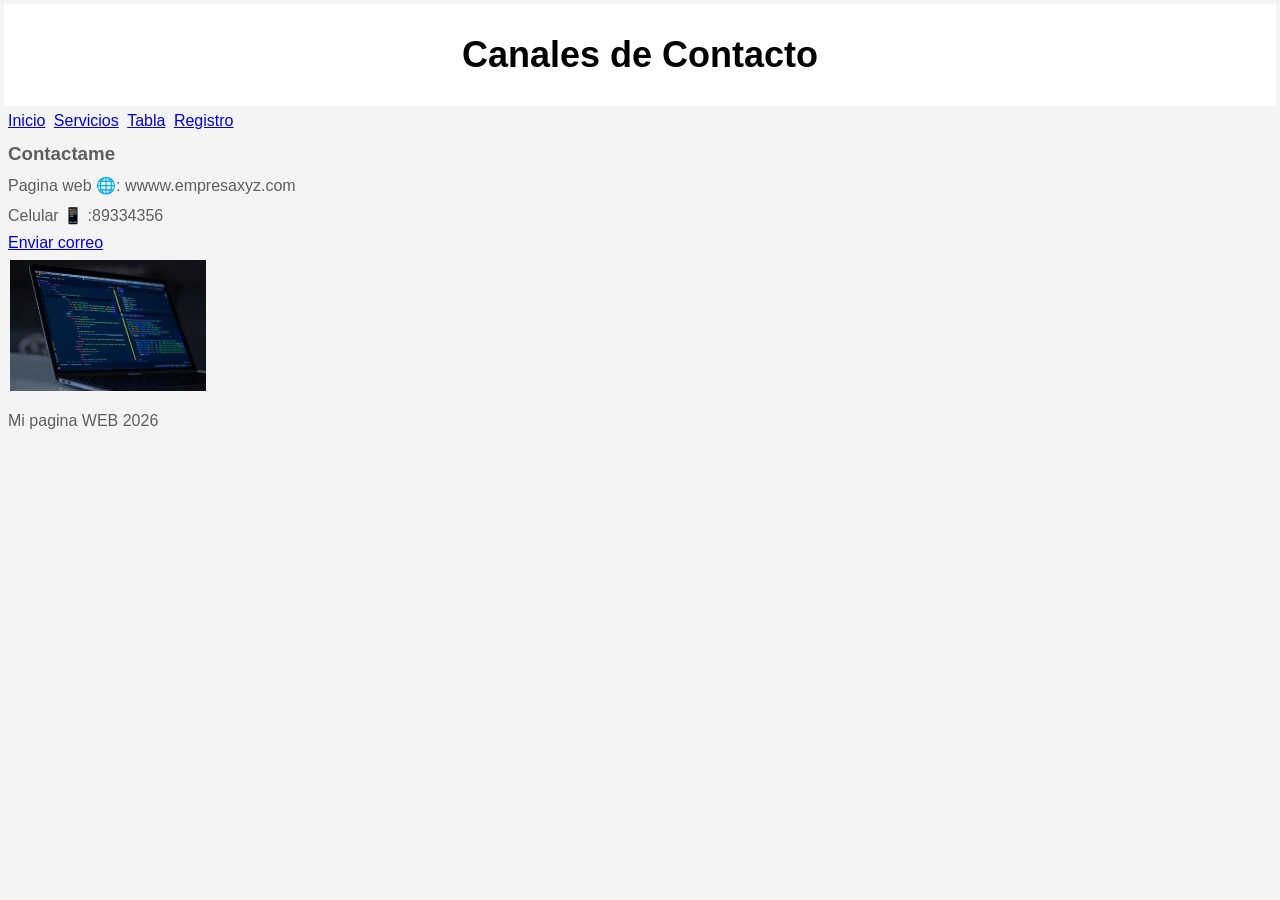
==== Contacto.html @ 18e7e593 "Primer commit" ====
<!DOCTYPE html>
<html lang="es">
	<head>
		<title>Taller Programacion Web</title>
		<link rel="stylesheet" href="styles/estilo.css">
		<meta charset="UTF-8">
		<meta name="viewport" content="width=device-width, initial-scale=1.0">
		<link rel="icon" href="https://img.icons8.com/?size=50&id=FBO05Dys9QCg&format=png">
		
	</head>
	
	<body>
		<header>
			<h1>Canales de Contacto </h1>
			<!--prueba de comentario-->
		</header>
		
		<nav>
            <a href="index.html">Inicio</a>
			<a href="Servicios.html">Servicios</a>
            <a href="Tabla.html">Tabla</a>
            <a href="Registro.html">Registro</a>
        </nav>
		
		<main>
			<h3>Contactame</h3>
			<p>Pagina web &#x1F310: wwww.empresaxyz.com</p>
			<p>Celular &#x1F4F1 :89334356</p>
			<a href="mailto:correo@email.com">Enviar correo</a>
			
			<div styles ="text-align:center;">
				<img src="images/3.png" alt="foto" width ="200">
			</div>
		</main>
		
		<footer>
			<p>Mi pagina WEB 2026</p>
		</footer>
	</body>
</html>
---- styles/estilo.css ----
*{
	margin: 0;
	padding: 2px;
	box-sizing: border-box;
}
body{
	font-family:'Franklin Gothic Medium', 'Arial Narrow', Arial, sans-serif;
	background-color: #f4f4f4;
	color: #5f5d5d;
	line-height: 1.6;
}
.contenedor{
	width: 80%;
	max-width: 1200px;
	overflow: hidden;
}
header{
	background: #fff;
	color: #5f5d5d;
	padding: 20px 0;
	text-align: center;
	
}
.logo{
	font-size: 30px;
	font-weight: bold;
	width: 300px;
	height: auto;
}
nav ul{
	list-style: none;
	display: flex;
	gap: 20px;
	margin-top: 10px;
}
nav ul li a{
	color: #ebaf3e;
	text-decoration: none;
	font-weight: bold;
}
nav ul li a:hover{
	color: #007bff;
}
h1{
	font-size: 36px;
	color: black;
    line-height: 1.6;
	text-align: center;
}
h2 {
    font-size: 24px;
    color: #1a1a1a; 
    line-height: 1.6;
    text-align: center;
    margin-bottom: 15px;
}
section {
    background-color: #ffffff;
    margin: 20px 0;
    padding: 25px;
    border-radius: 8px;
    box-shadow: 0 4px 12px rgba(0, 0, 0, 0.05);
    border-left: 5px solid #ebaf3e;
}
.boton {
    display: inline-block;
    background-color: #007bff;
    color: #ffffff;
    padding: 10px 22px;
    text-decoration: none;
    border-radius: 5px;
    font-weight: bold;
    transition: background-color 0.3s ease;
}

.boton:hover {
    background-color: #0056b3;
}
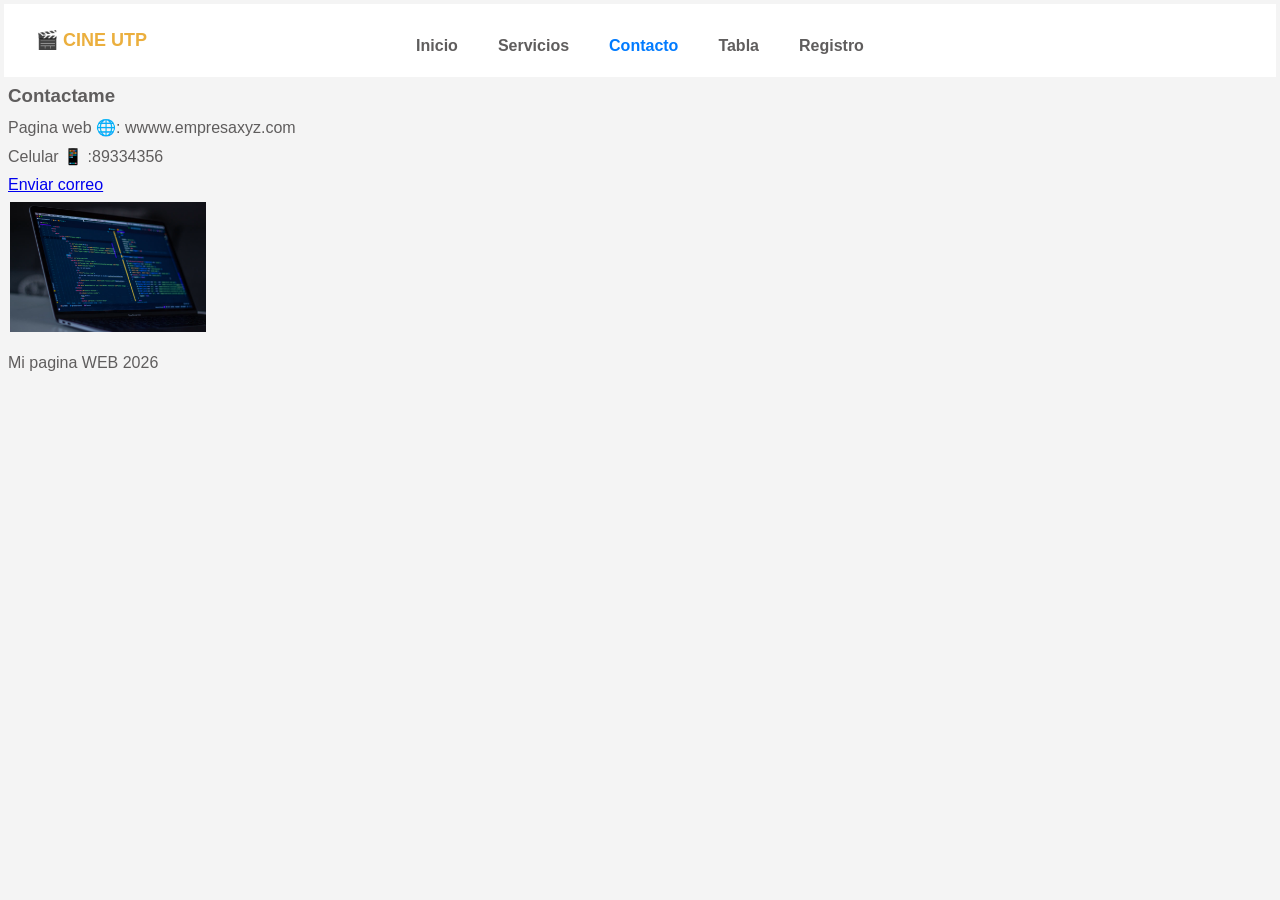
==== commit 5515a5dd: "Refactor diseño de las páginas para mejorar la navegación y la estructura visual, incluyendo encabez" ====
--- a/Contacto.html
+++ b/Contacto.html
@@ -5,22 +5,22 @@
 		<link rel="stylesheet" href="styles/estilo.css">
 		<meta charset="UTF-8">
 		<meta name="viewport" content="width=device-width, initial-scale=1.0">
-		<link rel="icon" href="https://img.icons8.com/?size=50&id=FBO05Dys9QCg&format=png">
 		
 	</head>
 	
 	<body>
-		<header>
-			<h1>Canales de Contacto </h1>
-			<!--prueba de comentario-->
+		<header class="contenedor header-contenido">
+			<a href="Index.html" class="marca">
+				&#x1F3AC; CINE UTP
+			</a>
+			<nav class="menu">
+				<a href="Index.html">Inicio</a>
+				<a href="Servicios.html">Servicios</a>
+				<a href="Contacto.html" class="activo">Contacto</a>
+				<a href="Tabla.html">Tabla</a>
+				<a href="Registro.html">Registro</a>
+			</nav>
 		</header>
-		
-		<nav>
-            <a href="index.html">Inicio</a>
-			<a href="Servicios.html">Servicios</a>
-            <a href="Tabla.html">Tabla</a>
-            <a href="Registro.html">Registro</a>
-        </nav>
 		
 		<main>
 			<h3>Contactame</h3>
--- a/styles/estilo.css
+++ b/styles/estilo.css
@@ -10,9 +10,7 @@
 	line-height: 1.6;
 }
 .contenedor{
-	width: 80%;
-	max-width: 1200px;
-	overflow: hidden;
+	width: 100%;
 }
 header{
 	background: #fff;
@@ -21,38 +19,173 @@
 	text-align: center;
 	
 }
-.logo{
+.header-contenido{
+    display: flex;
+    align-items: center;
+    position: relative;
+    padding: 20px 30px;
+}
+
+.marca{
+    color: #ebaf3e;
+    text-decoration: none;
+    font-size: 18px;
+    font-weight: bold;
+}
+.menu{
+    display: flex;
+    gap: 20px;
+    position: absolute;
+    left: 50%;
+    transform: translateX(-50%);
+}
+.menu a{
+	color: #5f5d5d;
+	text-decoration: none;
+	font-weight: bold;
+	padding: 5px 10px;
+	transition: color 0.3s ease;
+}
+.menu a:hover{
+	color: #007bff;
+}
+.menu .activo{
+	color: rgb(0, 123, 255);
+}
+.hero{
+	min-height: 500px;
+	display: flex;
+	align-items: center;
+	text-align: center;
+	background: linear-gradient(135deg, #ebaf3e, #007bff);
+	color: #fff;
+	padding: 70px 20px;
+}
+.hero-contenido{
+	max-width: 800px;
+	margin: auto;
+}
+.etiqueta{
+	color: #5f5d5d;
+	font-weight: bold;
+	letter-spacing: 2px;
 	font-size: 30px;
+	margin-bottom: 20px;
+}
+.hero h1{
+	font-size: 48px;
+	line-height: 1.2;
+	margin-bottom: 20px;
+}
+@keyframes aparecer {
+	from {
+		opacity: 0;
+		transform: translateY(-30px);
+	}
+	to {
+		opacity: 1;
+		transform: translateY(0);
+	}
+}
+.titulo-animado {
+	animation: aparecer 2s ease;
+}
+.boton {
+	display: inline-block;
+	padding: 10px 20px;
+	border-radius: 5px;
+	text-decoration: none;
 	font-weight: bold;
-	width: 300px;
-	height: auto;
+	transition: all 0.3s ease;
 }
-nav ul{
+.hero-botones {
+	display: inline-block;
+	padding: 10px 20px;
+	border-radius: 5px;
+	text-decoration: none;
+	font-weight: bold;
+	transition: all 0.3s ease;
+}
+.boton-principal {
+	background-color: #007bff;
+	color: #fff;
+}
+.boton-secundario {
+	background-color: #ebaf3e;
+	color: #fff;
+}
+.boton:hover {
+	transform: translateY(-3px);
+}
+.boton-principal:hover {
+	background-color: #9e9e9e;
+}
+.boton-secundario:hover {
+	background-color: #fff;
+	color: #ebaf3e;
+}
+.peliculas{
+	padding: 20px 0;
+}
+.tarjetas{
+	display: grid;
+	grid-template-columns: repeat(4, 1fr);
+	gap: 20px;
+}
+.tarjeta{
+	background-color: #fff;
+	border-radius: 10px;
+	box-shadow: 0 5px 20px rgba(0, 0, 0, 0.10);
+	transition: transform 0.3s ease, box-shadow 0.3s ease;
+	overflow: hidden;
+}
+.tarjeta:hover{
+	transform: translateY(-10px);
+	box-shadow: 0 10px 30px rgba(0, 0, 0, 0.15);
+}
+.tarjeta:hover img{
+	transform: scale(1.1);
+}
+.imagen-contenedor{
+	height: 200px;
+	overflow: hidden;
+}
+.imagen-contenedor img{
+	width: 100%;
+	height: 100%;
+	transition: transform 0.5s ease;
+}
+.tarjeta-contenido{
+	padding: 22px;
+}
+.categoria{
+	color: #ebaf3e;
+	font-size: 14px;
+	font-weight: bold;
+}
+.tarjeta h3{
+	color: #333;
+	font-size: 20px;
+	margin: 10px 0;
+}
+@media (max-width: 768px) {
+	.header-contenido {
+		flex-direction: column;
+	}
+	.menu {
+		flex-direction: column;
+		align-items: center;
+		gap: 10px;
+	}
+	.tarjetas {
+		grid-template-columns: 1fr;
+	}
+}
+nav {
 	list-style: none;
 	display: flex;
 	gap: 20px;
 	margin-top: 10px;
-}
-nav ul li a{
-	color: #ebaf3e;
-	text-decoration: none;
-	font-weight: bold;
-}
-nav ul li a:hover{
-	color: #007bff;
-}
-h1{
-	font-size: 36px;
-	color: black;
-    line-height: 1.6;
-	text-align: center;
-}
-h2 {
-    font-size: 24px;
-    color: #1a1a1a; 
-    line-height: 1.6;
-    text-align: center;
-    margin-bottom: 15px;
 }
 section {
     background-color: #ffffff;
@@ -61,18 +194,4 @@
     border-radius: 8px;
     box-shadow: 0 4px 12px rgba(0, 0, 0, 0.05);
     border-left: 5px solid #ebaf3e;
-}
-.boton {
-    display: inline-block;
-    background-color: #007bff;
-    color: #ffffff;
-    padding: 10px 22px;
-    text-decoration: none;
-    border-radius: 5px;
-    font-weight: bold;
-    transition: background-color 0.3s ease;
-}
-
-.boton:hover {
-    background-color: #0056b3;
 }
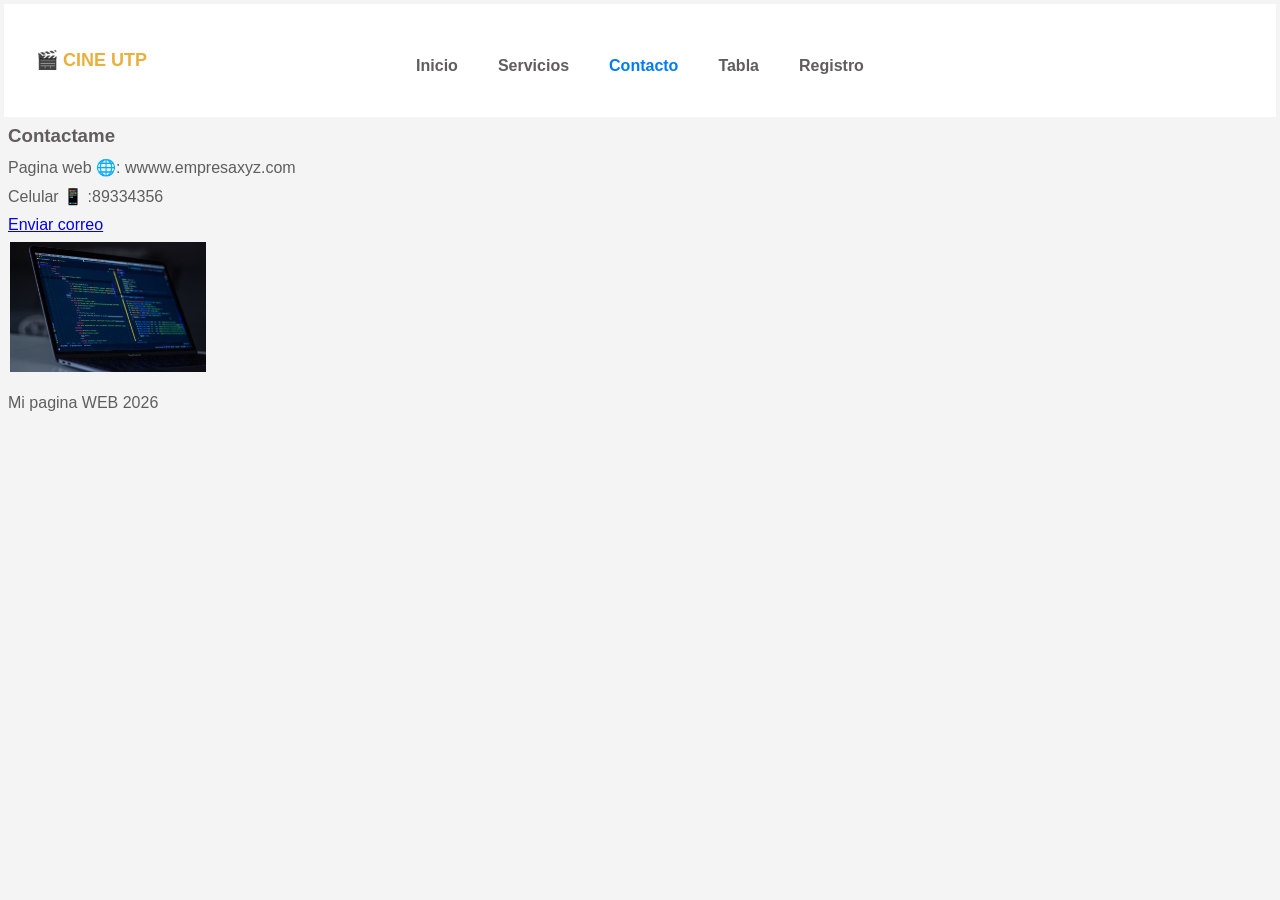
==== commit 372549b5: "S09.1" ====
--- a/Contacto.html
+++ b/Contacto.html
@@ -9,17 +9,19 @@
 	</head>
 	
 	<body>
-		<header class="contenedor header-contenido">
-			<a href="Index.html" class="marca">
-				&#x1F3AC; CINE UTP
-			</a>
-			<nav class="menu">
-				<a href="Index.html">Inicio</a>
-				<a href="Servicios.html">Servicios</a>
-				<a href="Contacto.html" class="activo">Contacto</a>
-				<a href="Tabla.html">Tabla</a>
-				<a href="Registro.html">Registro</a>
-			</nav>
+		<header>
+			<div class="contenedor header-contenido">
+				<a href="Index.html" class="marca">
+					&#x1F3AC; CINE UTP
+				</a>
+				<nav class="menu">
+					<a href="Index.html">Inicio</a>
+					<a href="Servicios.html">Servicios</a>
+					<a href="Contacto.html" class="activo">Contacto</a>
+					<a href="Tabla.html">Tabla</a>
+					<a href="Registro.html">Registro</a>
+				</nav>
+			</div>
 		</header>
 		
 		<main>
--- a/styles/estilo.css
+++ b/styles/estilo.css
@@ -138,6 +138,7 @@
 	box-shadow: 0 5px 20px rgba(0, 0, 0, 0.10);
 	transition: transform 0.3s ease, box-shadow 0.3s ease;
 	overflow: hidden;
+	border-left: 5px solid #ebaf3e;
 }
 .tarjeta:hover{
 	transform: translateY(-10px);
@@ -168,6 +169,85 @@
 	font-size: 20px;
 	margin: 10px 0;
 }
+.servicios-grid{
+	display: grid;
+	grid-template-columns: repeat(4, 1fr);
+	gap: 20px;
+}
+.servicio{
+	background-color: #fff;
+	padding: 20px;
+	border-radius: 10px;
+	box-shadow: 0 5px 20px rgba(0, 0, 0, 0.10);
+	min-height: 170px;
+	transition: transform 0.3s ease;
+	border-left: 5px solid #ebaf3e;
+}
+.servicio:hover{
+	transform: translateY(-10px);
+}
+.formulario-registro{
+	width: 90%;
+	max-width: 1000px;
+	margin: 40px auto;
+	display: grid;
+	gap: 20px;
+}
+.formulario-registro fieldset{
+	background-color: #fff;
+	border: none;
+	border-radius: 10px;
+	padding: 20px;
+	box-shadow: 0 5px 15px rgba(0, 0, 0, 0.10);
+	border-left: 5px solid #ebaf3e;
+}
+.formulario-registro legend{
+	background-color: #ebaf3e;
+	color: #fff;
+	padding: 10px 20px;
+	border-radius: 5px;
+	font-weight: bold;
+}
+.campo{
+	display: flex;
+	flex-direction: column;
+	gap: 8px;
+	margin-bottom: 15px;
+}
+.campo label{
+	font-weight: bold;
+}
+.campo input, .campo select, .campo textarea{
+	width: 100%;
+	padding: 10px;
+	border: 1px solid #ccc;
+	border-radius: 5px;
+	box-sizing: border-box;
+}
+.multimedia{
+	display: grid;
+	grid-template-columns: repeat(3, 1fr);
+	gap: 20px;
+}
+.multimedia img, .multimedia video{
+	width: 100%;
+	max-width: 400px;
+	border-radius: 5px;
+}
+.multimedia audio{
+	width: 100%;
+}
+.opciones{
+	display: flex;
+	gap: 10px;
+	align-items: center;
+}
+.opciones label{
+	display: flex;
+	flex-direction: row;
+	align-items: center;
+	gap: 5px;
+}
 @media (max-width: 768px) {
 	.header-contenido {
 		flex-direction: column;
@@ -179,6 +259,19 @@
 	}
 	.tarjetas {
 		grid-template-columns: 1fr;
+	}
+	.servicios-grid {
+		grid-template-columns: 1fr;
+	}
+	.formulario-registro {
+		width: 90%;
+	}
+	.multimedia {
+		grid-template-columns: 1fr;
+	}
+	.opciones {
+		flex-direction: column;
+		align-items: flex-start;
 	}
 }
 nav {
@@ -193,5 +286,4 @@
     padding: 25px;
     border-radius: 8px;
     box-shadow: 0 4px 12px rgba(0, 0, 0, 0.05);
-    border-left: 5px solid #ebaf3e;
 }
